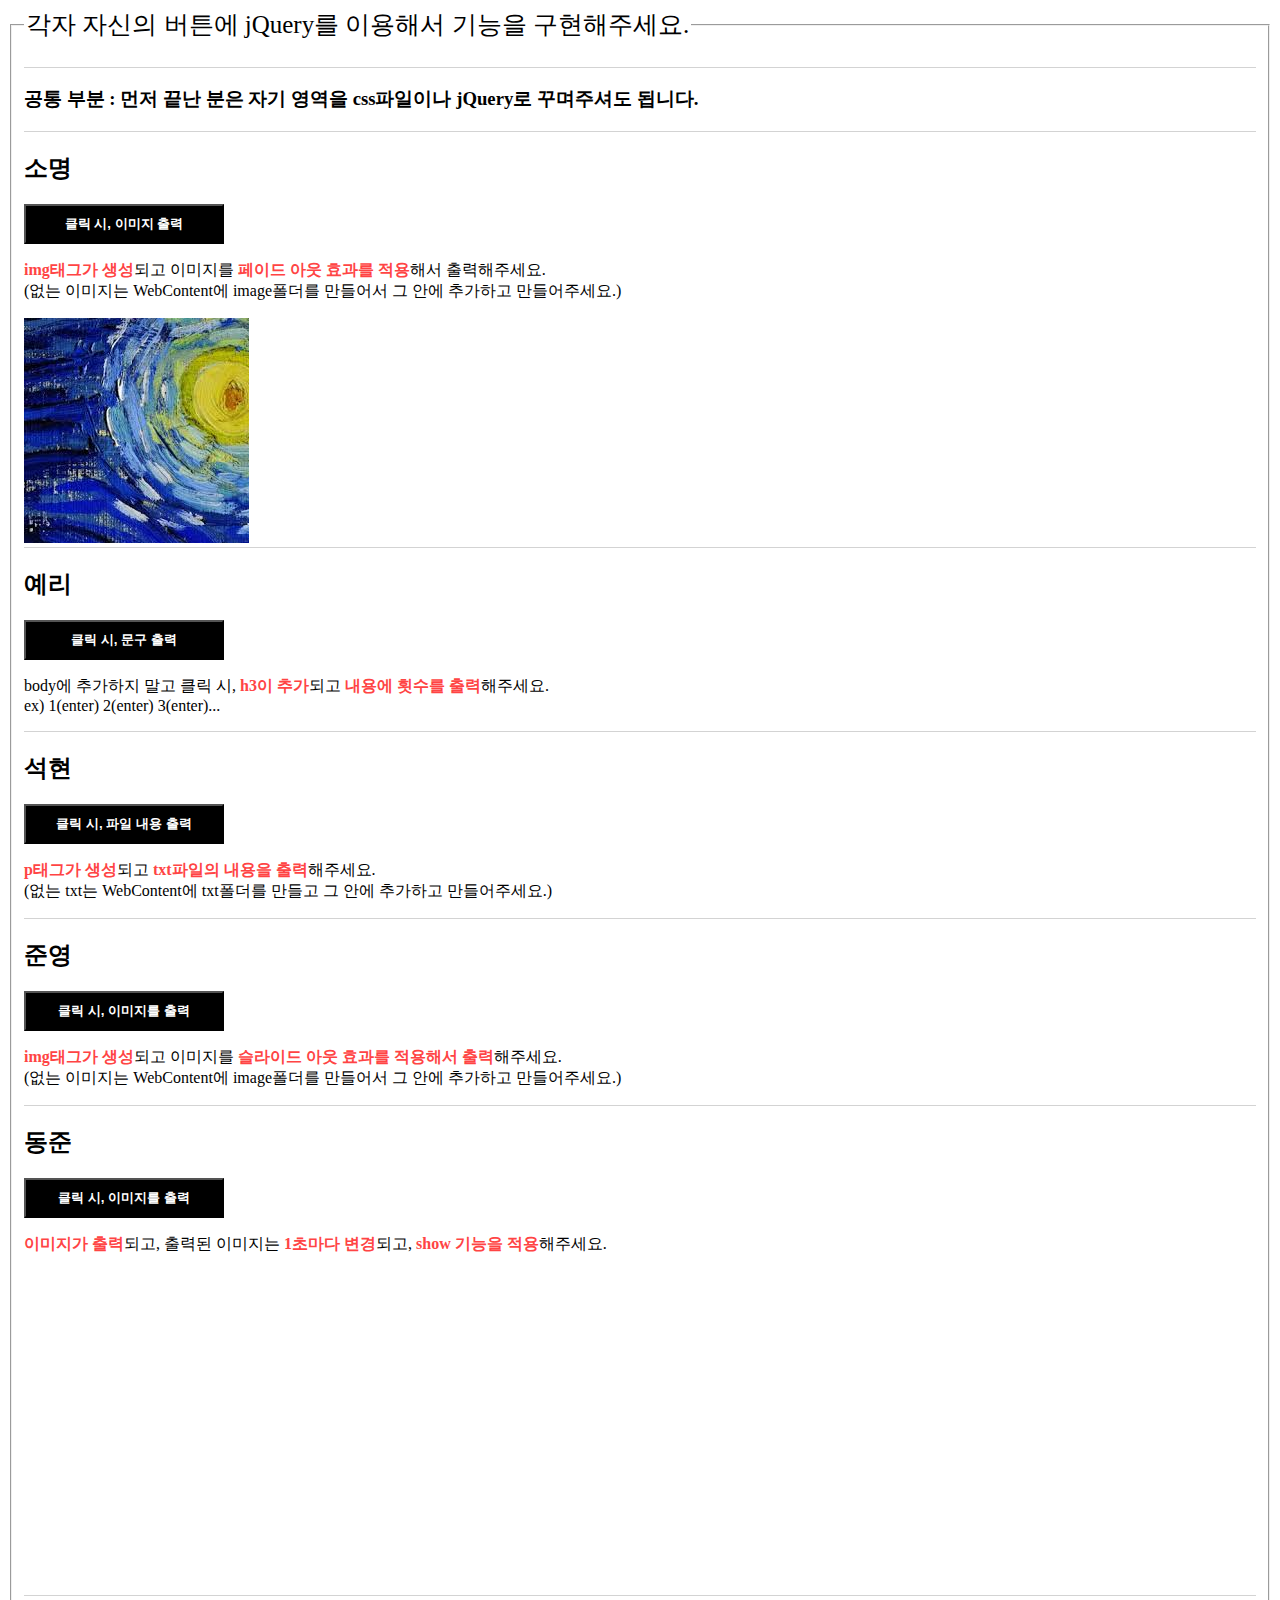
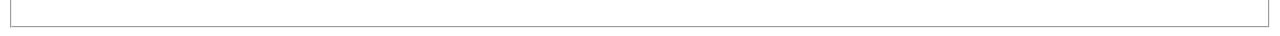
==== examTeam/WebContent/basic/exam1.html @ 196190bf "Merge branch 'master' of https://github.com/Dong-Jun-Shin/Team_Exam" ====
<!DOCTYPE html>
<html lang="ko">
	<head>
		<meta charset="UTF-8">
		<meta http-equiv="X-UA-Compatible" content="IE=edge, chrome=1" />
		<meta name="viewport" content="width=device-width, initial-scale=1.0, maximum-scale=1.0, minimum-scale=1.0, user-scalable=no" />
		<title>examTeam</title>
		
		<link rel="stylesheet" type="text/css"  href="../css/exam1.css">
		
		<script type="text/javascript" src="../js/jquery-3.3.1.min.js"></script>
		<script type="text/javascript" src="../js/exam1.js"></script>
		
		<script type="text/javascript" src="../js/jquery-1.12.4.min.js"></script>
		<script type="text/javascript">
			$(function () {
				/*  $(".multiButton").click(function() {
					$("#image").fadeOut(3000);
				});  */
				
				 /* $("#fadeOut > .multiButton").click(function () {
					$("#fadeOut > #image").fadeIn(1000);
				});  
				 $("#fadeOut > .multiButton").click(function () {
						$("#fadeOut > #image").fadeOut(3000);
				});  */
				 $("#fadeOut > .multiButton").click(function () {
						$("#fadeOut > #image").fadeToggle(3000);
				});
			});
		</script>
	</head>
	<body>
		<fieldset>
			<legend>각자 자신의  버튼에 jQuery를 이용해서 기능을 구현해주세요.</legend>
			<div>
				<p><h3>공통 부분 : 먼저 끝난 분은 자기 영역을 css파일이나 jQuery로 꾸며주셔도 됩니다.</h3></p>
			</div>
			<div id="fadeOut">
				<h2>소명</h2>
				<button type="button" class="multiButton">클릭 시, 이미지 출력</button>
				<p><strong>img태그가 생성</strong>되고 이미지를 <strong>페이드 아웃 효과를 적용</strong>해서 출력해주세요. <br />(없는 이미지는 WebContent에 image폴더를 만들어서 그 안에 추가하고 만들어주세요.)</p>
				<img id="image" src="../image/images.jpg">
			</div>
			<div>
				<h2>예리</h2>
				<button type="button" class="multiButton">클릭 시, 문구 출력</button>
				<p>body에 추가하지 말고 클릭 시, <strong>h3이 추가</strong>되고 <strong>내용에 횟수를 출력</strong>해주세요. <br />ex) 1(enter) 2(enter) 3(enter)...</p>
			</div>
			<div>
				<h2>석현</h2>
				<button type="button" class="multiButton">클릭 시, 파일 내용 출력</button>
				<p><strong>p태그가 생성</strong>되고 <strong>txt파일의 내용을 출력</strong>해주세요. <br />(없는 txt는 WebContent에 txt폴더를 만들고 그 안에 추가하고 만들어주세요.)</p>
			</div>
			<div>
				<h2>준영</h2>
				<button type="button" class="multiButton">클릭 시, 이미지를 출력</button>
				<p><strong>img태그가 생성</strong>되고 이미지를 <strong>슬라이드 아웃 효과를 적용해서 출력</strong>해주세요. <br />(없는 이미지는 WebContent에 image폴더를 만들어서 그 안에 추가하고 만들어주세요.)</p>
			</div>
			<div>
				<h2>동준</h2>
				<button type="button" class="multiButton" id="imgBtn">클릭 시, 이미지를 출력</button>
				<p><strong>이미지가 출력</strong>되고, 출력된 이미지는 <strong>1초마다 변경</strong>되고, <strong>show 기능을 적용</strong>해주세요.</p>
				<div class="box"></div>
			</div>
		</fieldset>
	</body>
</html>
---- examTeam/WebContent/css/exam1.css ----
﻿/* 공통 부분 */
legend {
	font-size: 25px;
}

div{
	margin: 20px 0px;
	border-bottom: 1px solid lightgray;
}

div:nth-child(2) {
	border-top: 1px solid lightgray;	
}

strong{
	color: #FF4444;
}

button.multiButton{
	width: 200px;
	height: 40px;
	background-color: black;
	color: white;
	font-weight: bold;
}

/* 버튼5 스타일 (동준) */
.box{
	width: 300px;
	height: 300px;
	border: none;
}
/* 버튼5 스타일 종료(동준) */
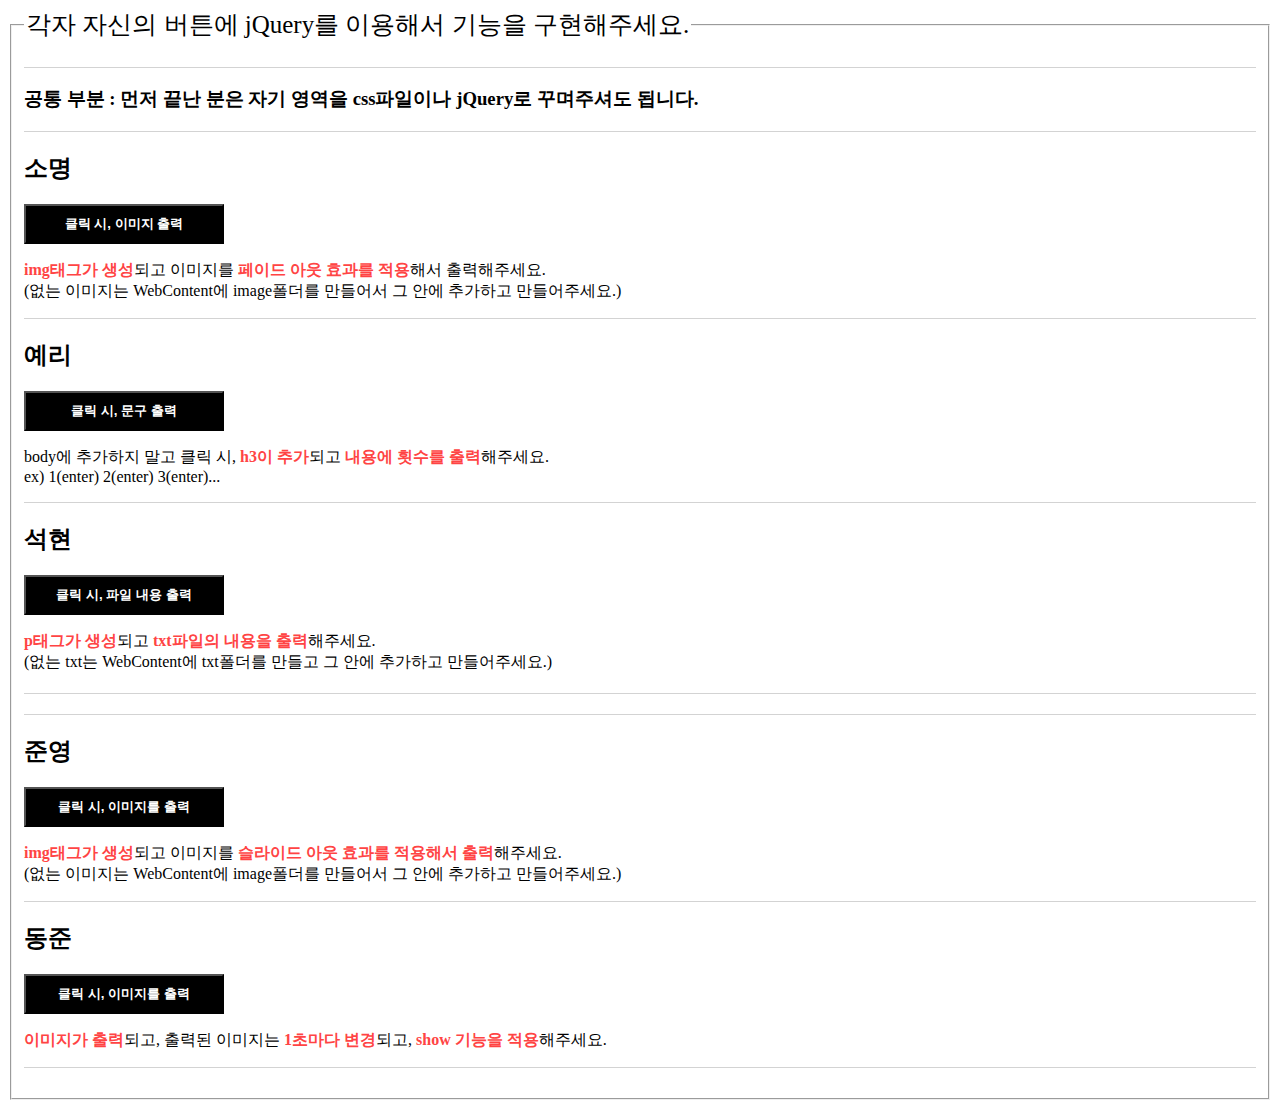
==== commit 0e580609: "석현 text" ====
--- a/examTeam/WebContent/basic/exam1.html
+++ b/examTeam/WebContent/basic/exam1.html
@@ -10,25 +10,28 @@
 		
 		<script type="text/javascript" src="../js/jquery-3.3.1.min.js"></script>
 		<script type="text/javascript" src="../js/exam1.js"></script>
-		
-		<script type="text/javascript" src="../js/jquery-1.12.4.min.js"></script>
-		<script type="text/javascript">
-			$(function () {
-				/*  $(".multiButton").click(function() {
-					$("#image").fadeOut(3000);
-				});  */
-				
-				 /* $("#fadeOut > .multiButton").click(function () {
-					$("#fadeOut > #image").fadeIn(1000);
-				});  
-				 $("#fadeOut > .multiButton").click(function () {
-						$("#fadeOut > #image").fadeOut(3000);
-				});  */
-				 $("#fadeOut > .multiButton").click(function () {
-						$("#fadeOut > #image").fadeToggle(3000);
+		<script type = "text/javascript">
+			$(function(){
+				$(".multiButton").click(function(){
+					$.ajax({
+						url:"../txt/exam.txt",
+						type: "get",
+						dataType: "text",
+						success : function(data){
+							$("#result").html(data);
+						},
+						error : function(xhr, textStatus, errorThrown) {
+							$("#result").html(textStatus + " (HTTP-)"+xhr.status+"/"+errorThrown+")");
+						}
+					
+					});
 				});
 			});
+			
 		</script>
+
+		
+		
 	</head>
 	<body>
 		<fieldset>
@@ -36,11 +39,10 @@
 			<div>
 				<p><h3>공통 부분 : 먼저 끝난 분은 자기 영역을 css파일이나 jQuery로 꾸며주셔도 됩니다.</h3></p>
 			</div>
-			<div id="fadeOut">
+			<div>
 				<h2>소명</h2>
 				<button type="button" class="multiButton">클릭 시, 이미지 출력</button>
 				<p><strong>img태그가 생성</strong>되고 이미지를 <strong>페이드 아웃 효과를 적용</strong>해서 출력해주세요. <br />(없는 이미지는 WebContent에 image폴더를 만들어서 그 안에 추가하고 만들어주세요.)</p>
-				<img id="image" src="../image/images.jpg">
 			</div>
 			<div>
 				<h2>예리</h2>
@@ -51,6 +53,7 @@
 				<h2>석현</h2>
 				<button type="button" class="multiButton">클릭 시, 파일 내용 출력</button>
 				<p><strong>p태그가 생성</strong>되고 <strong>txt파일의 내용을 출력</strong>해주세요. <br />(없는 txt는 WebContent에 txt폴더를 만들고 그 안에 추가하고 만들어주세요.)</p>
+				<div id = "result"></div>
 			</div>
 			<div>
 				<h2>준영</h2>
@@ -59,10 +62,10 @@
 			</div>
 			<div>
 				<h2>동준</h2>
-				<button type="button" class="multiButton" id="imgBtn">클릭 시, 이미지를 출력</button>
+				<button type="button" class="multiButton">클릭 시, 이미지를 출력</button>
 				<p><strong>이미지가 출력</strong>되고, 출력된 이미지는 <strong>1초마다 변경</strong>되고, <strong>show 기능을 적용</strong>해주세요.</p>
-				<div class="box"></div>
 			</div>
 		</fieldset>
+		
 	</body>
 </html>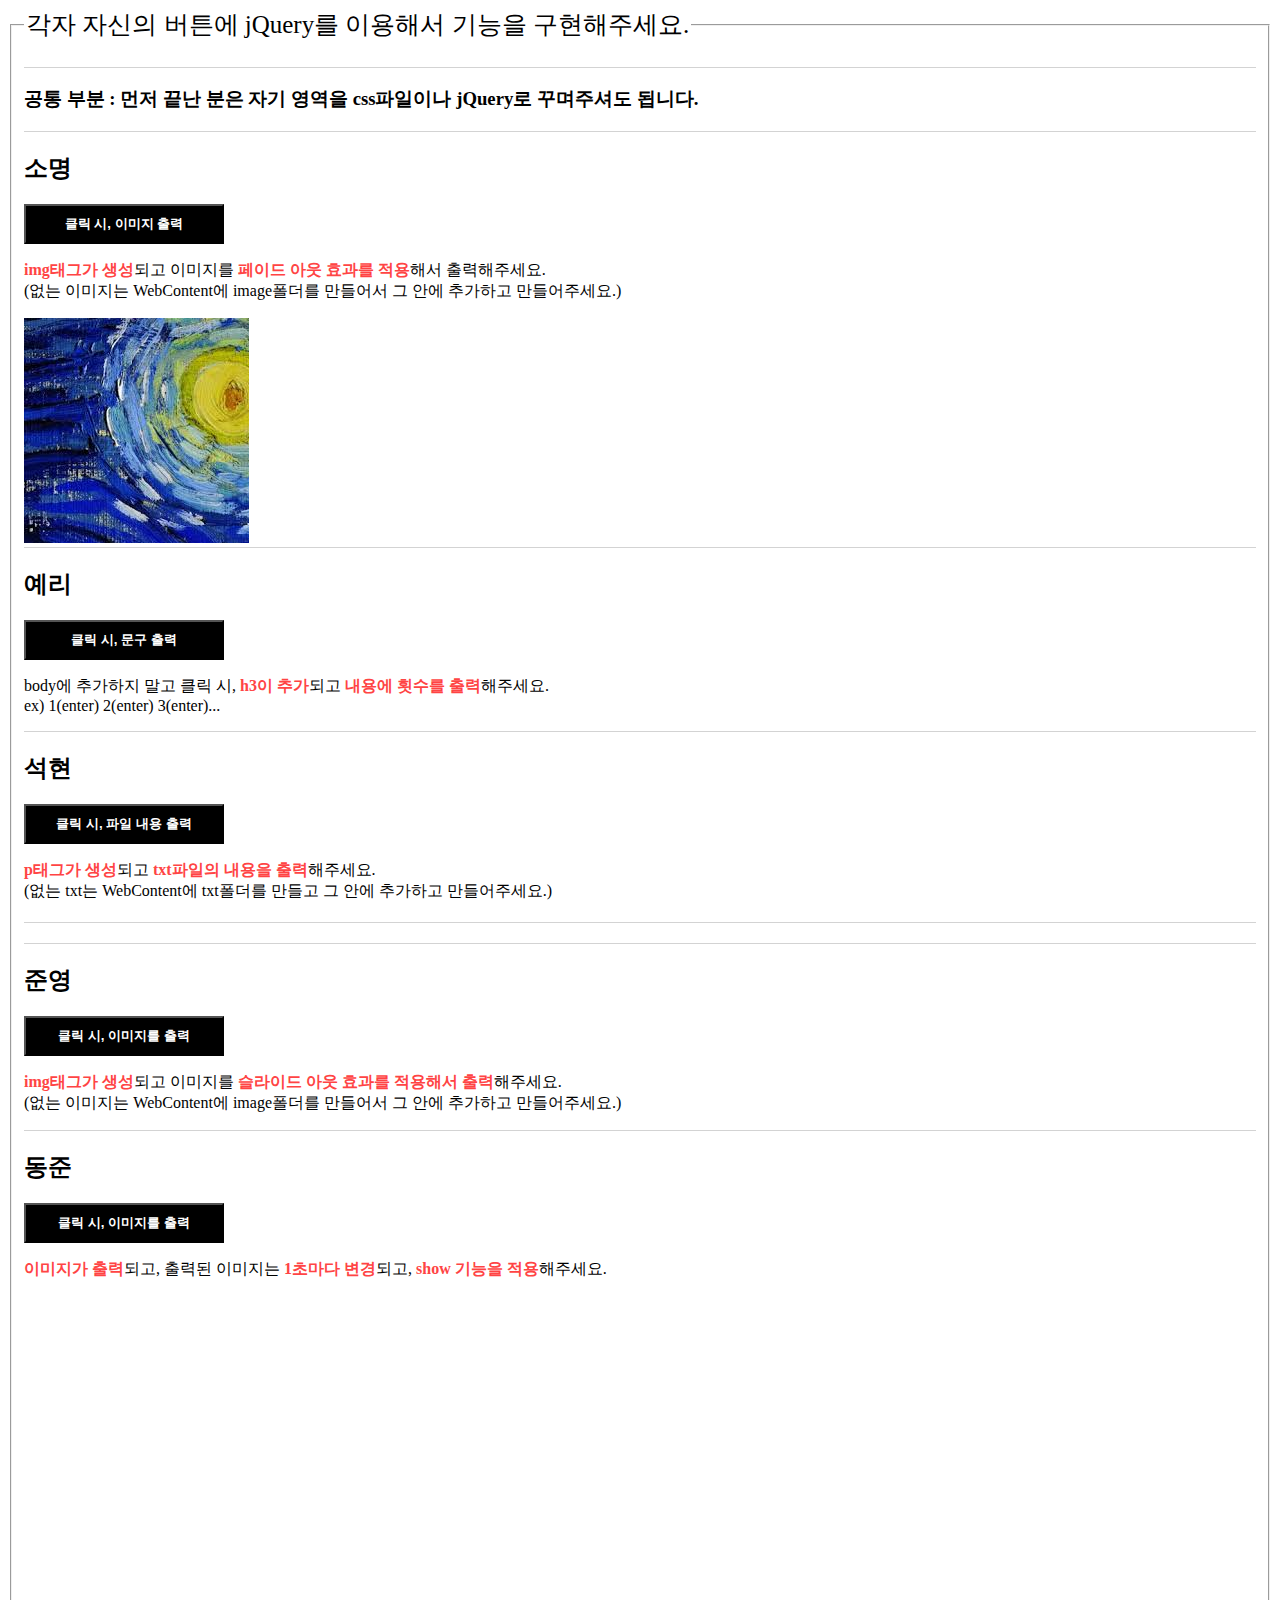
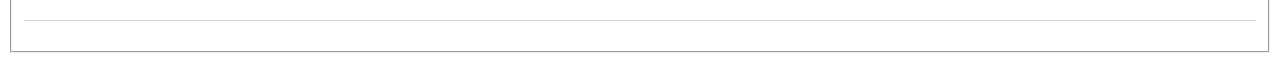
==== commit 8e503b52: "석현 text" ====
--- a/examTeam/WebContent/basic/exam1.html
+++ b/examTeam/WebContent/basic/exam1.html
@@ -10,6 +10,7 @@
 		
 		<script type="text/javascript" src="../js/jquery-3.3.1.min.js"></script>
 		<script type="text/javascript" src="../js/exam1.js"></script>
+
 		<script type = "text/javascript">
 			$(function(){
 				$(".multiButton").click(function(){
@@ -32,6 +33,7 @@
 
 		
 		
+
 	</head>
 	<body>
 		<fieldset>
@@ -39,10 +41,11 @@
 			<div>
 				<p><h3>공통 부분 : 먼저 끝난 분은 자기 영역을 css파일이나 jQuery로 꾸며주셔도 됩니다.</h3></p>
 			</div>
-			<div>
+			<div id="fadeOut">
 				<h2>소명</h2>
 				<button type="button" class="multiButton">클릭 시, 이미지 출력</button>
 				<p><strong>img태그가 생성</strong>되고 이미지를 <strong>페이드 아웃 효과를 적용</strong>해서 출력해주세요. <br />(없는 이미지는 WebContent에 image폴더를 만들어서 그 안에 추가하고 만들어주세요.)</p>
+				<img id="image" src="../image/images.jpg">
 			</div>
 			<div>
 				<h2>예리</h2>
@@ -62,8 +65,9 @@
 			</div>
 			<div>
 				<h2>동준</h2>
-				<button type="button" class="multiButton">클릭 시, 이미지를 출력</button>
+				<button type="button" class="multiButton" id="imgBtn">클릭 시, 이미지를 출력</button>
 				<p><strong>이미지가 출력</strong>되고, 출력된 이미지는 <strong>1초마다 변경</strong>되고, <strong>show 기능을 적용</strong>해주세요.</p>
+				<div class="box"></div>
 			</div>
 		</fieldset>
 		
